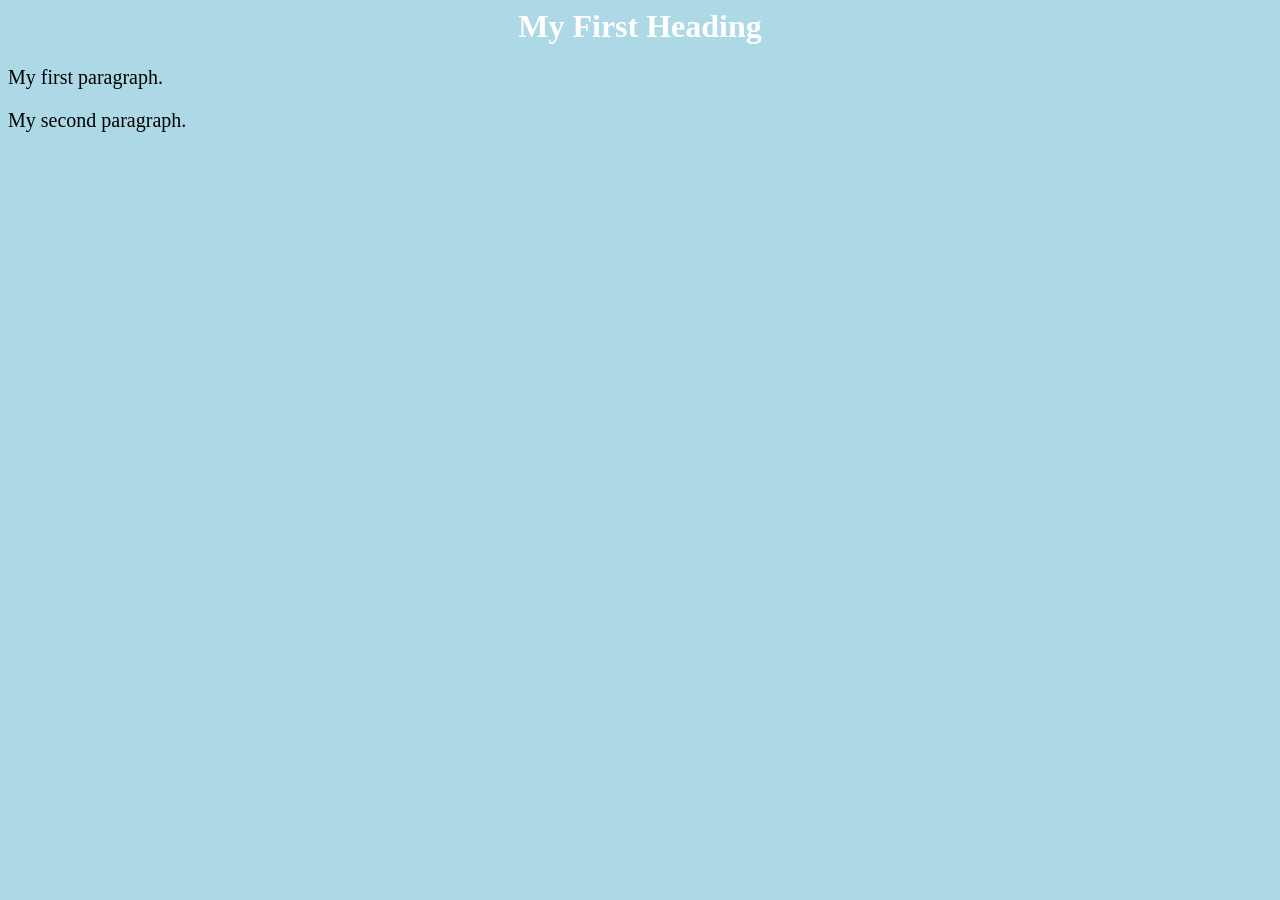
==== page1.html @ 46690a18 "ass css styles" ====
<DOCTYPE! html>
<html>
	<head>
		<title>Page Title</title>
		
		<style>
			body {
			  background-color: lightblue;
			}

			h1 {
			  color: white;
			  text-align: center;
			}

			p {
			  font-family: verdana;
			  font-size: 20px;
			}
		</style>
	</head>
<body>
	<h1>My First Heading</h1>
	<p>My first paragraph.</p>
	<p>My second paragraph.</p>
</body>
</html>
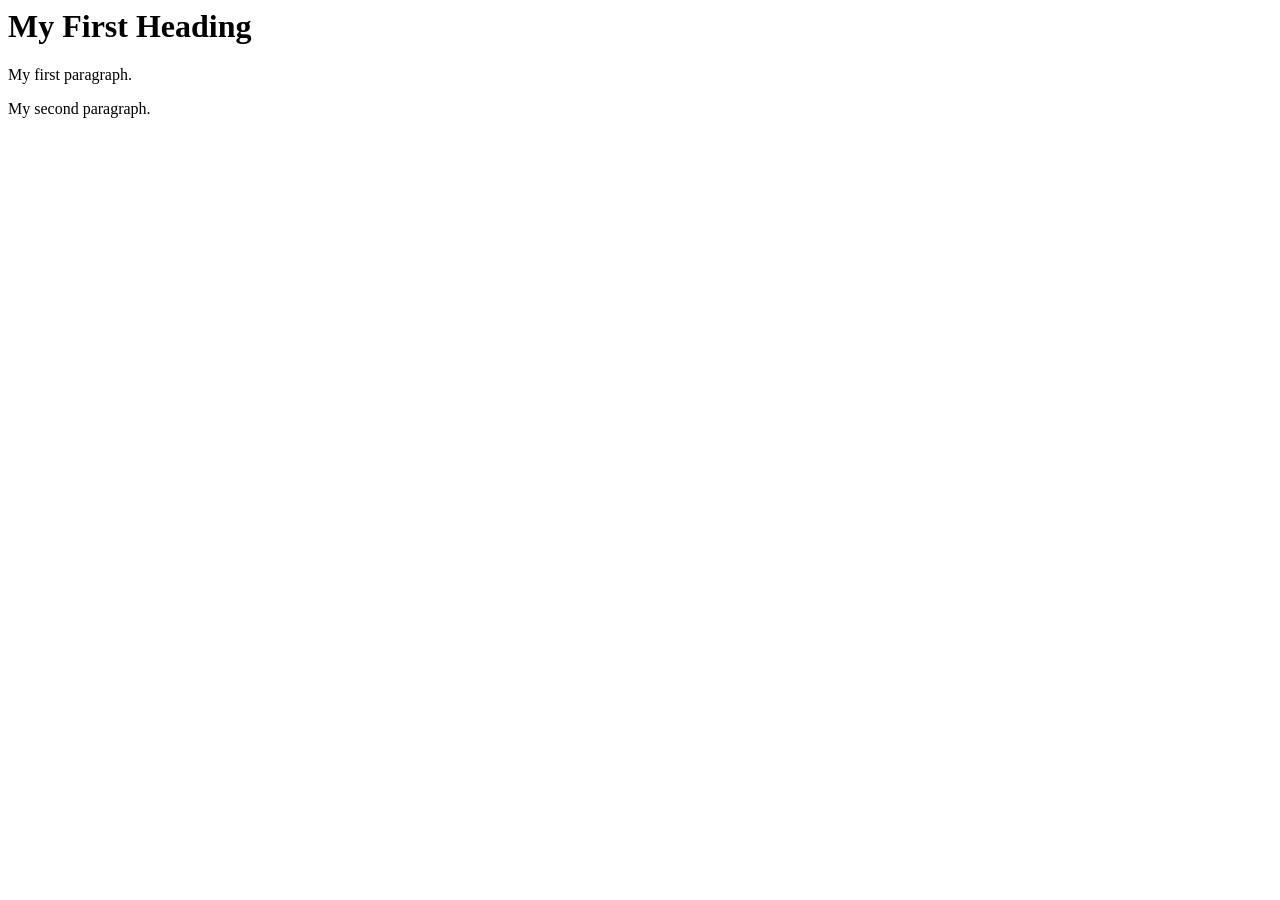
==== commit b0ce1870: "refactor css styles" ====
--- a/page1.html
+++ b/page1.html
@@ -2,22 +2,7 @@
 <html>
 	<head>
 		<title>Page Title</title>
-		
-		<style>
-			body {
-			  background-color: lightblue;
-			}
-
-			h1 {
-			  color: white;
-			  text-align: center;
-			}
-
-			p {
-			  font-family: verdana;
-			  font-size: 20px;
-			}
-		</style>
+		<link rell="stylesheet" href="styles.css">
 	</head>
 <body>
 	<h1>My First Heading</h1>
--- a/styles.css
+++ b/styles.css
@@ -0,0 +1,13 @@
+body {
+	background-color: lightblue;
+}
+
+h1 {
+	color: white;
+        text-align: center;
+}
+
+p {
+	font-family: verdana;
+	font-size: 20px;
+}
